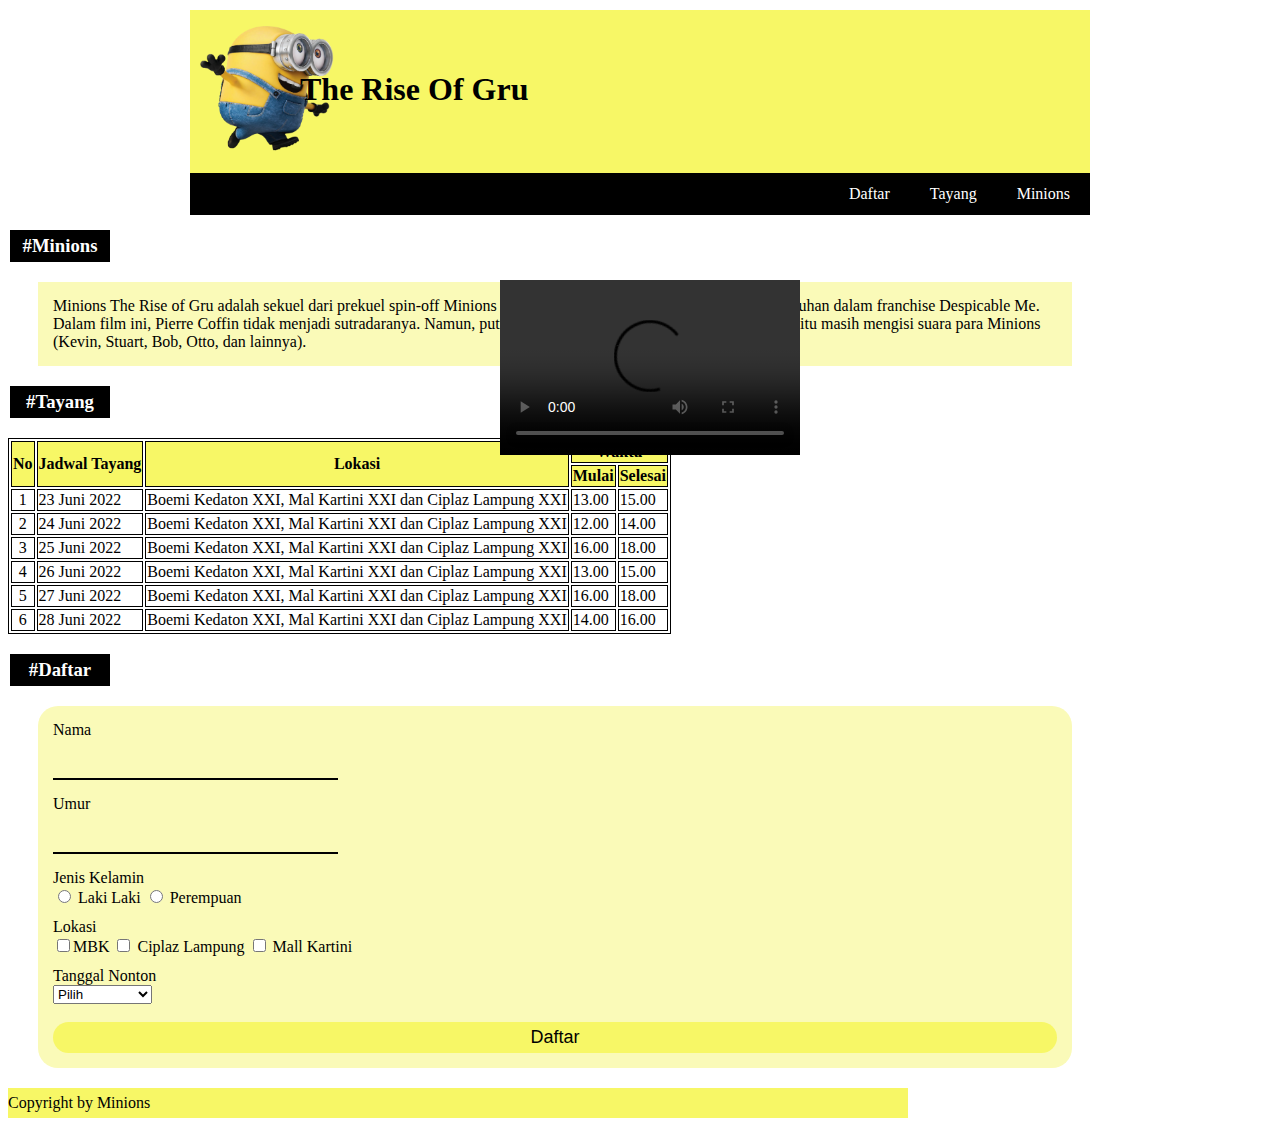
==== Minggu 2/index.html @ 7ec44a34 "Add files via upload" ====
<!DOCTYPE html>
<html lang="en">
  <head>
    <meta charset="UTF-8" />
    <meta name="viewport" content="width=device-width, initial-scale=1.0" />
    <meta http-equiv="X-UA-Compatible" content="ie=edge" />
    <title>Static Template</title>

    <style>
      .bg_atas header {
        background-color: #f7f766;
        height: 200px;
        width: 900px;
        margin: 10px auto;
      }
      .logo img {
        width: 150px;
        height: 150px;
        float: center;
        margin: 2px;
        clear: both;
      }
      .logo h1 {
        position: absolute;
        top: 50px;
        left: 300px;
      }

      nav {
        float: left;
        background-color: black;
        margin: 5px 0 0 0;
        clear: both;
      }
      nav ul {
        list-style: none;
        margin: 2px auto;
        width: 900px;
        padding: 0;
      }
      nav ul li {
        float: right;
      }
      nav ul a {
        text-decoration: none;
        color: white;
        padding: 10px 20px;
        height: 20px;
        display: block;
      }
      nav ul a:hover {
        /* untuk pewarnaan tulisan didalam tag a saat di klik */
        color: black;
        background-color: #f7f766;
      }

      h3 {
        background-color: black;
        color: white;
        width: 90px;
        margin: 20px 2px;
        padding: 5px;
        text-align: center;
      }

      .tentang p {
        background-color: #fafab8;
        margin: 20px 200px 20px 30px;
        padding: 15px;
      }

      .tentang video {
        position: absolute;
        top: 280px;
        left: 500px;
      }

      table,
      th,
      td {
        border: 1px solid;
      }

      .pengalaman table thead tr {
        background-color: #f7f766;
      }

      form {
        background-color: #fafab8;
        margin: 20px 200px 20px 30px;
        padding: 15px;
        border-radius: 20px;
      }

      .Daftar form input {
        padding: 8px 10px;
        margin-bottom: 15px;
        border: none;
        background-color: transparent;
        border-bottom: 2px solid black;
        color: black;
        font-size: 20px;
      }
      .Daftar form button {
        width: 100%;
        padding: 5px 0;
        border: none;
        background-color: #f7f766;
        font-size: 18px;
        color: black;
        border-radius: 20px;
      }

      .footer {
        width: 900px;
        height: 30px;
        line-height: 30px;
        background: #f7f766;
        color: black;
      }
    </style>
  </head>
  <body>
    <div class="bg_atas">
      <header>
        <div class="logo">
          <img src="minions.png" alt="minions" />
          <h1>The Rise Of Gru</h1>
        </div>
        <nav>
          <ul>
            <li><a href="#">Minions</a></li>
            <li><a href="#">Tayang</a></li>
            <li><a href="#">Daftar</a></li>
          </ul>
        </nav>
      </header>
    </div>

    <main>
      <div class="tentang">
        <h3>#Minions</h3>
        <p>
          Minions The Rise of Gru adalah sekuel dari prekuel spin-off Minions
          (2015) dan menjadi film kelima secara keseluruhan dalam franchise
          Despicable Me. Dalam film ini, Pierre Coffin tidak menjadi
          sutradaranya. Namun, putra sastrawan dan novelis Nh. Dini (almarhum)
          itu masih mengisi suara para Minions (Kevin, Stuart, Bob, Otto, dan
          lainnya).
        </p>

        <video controls width="300" height="175">
          <source src="minions.mp4" type="video/mp4" />
        </video>
      </div>

      <div class="pengalaman">
        <h3>#Tayang</h3>
        <table>
          <thead>
            <tr>
              <th rowspan="2">No</th>
              <th rowspan="2">Jadwal Tayang</th>
              <th rowspan="2">Lokasi</th>
              <th colspan="2">Waktu</th>
            </tr>

            <tr>
              <th>Mulai</th>
              <th>Selesai</th>
            </tr>
          </thead>

          <tbody>
            <tr>
              <td style="text-align: center;">1</td>
              <td>23 Juni 2022</td>
              <td>
                Boemi Kedaton XXI, Mal Kartini XXI dan Ciplaz Lampung XXI
              </td>
              <td>13.00</td>
              <td>15.00</td>
            </tr>

            <tr>
              <td style="text-align: center;">2</td>
              <td>24 Juni 2022</td>
              <td>
                Boemi Kedaton XXI, Mal Kartini XXI dan Ciplaz Lampung XXI
              </td>
              <td>12.00</td>
              <td>14.00</td>
            </tr>

            <tr>
              <td style="text-align: center;">3</td>
              <td>25 Juni 2022</td>
              <td>
                Boemi Kedaton XXI, Mal Kartini XXI dan Ciplaz Lampung XXI
              </td>
              <td>16.00</td>
              <td>18.00</td>
            </tr>

            <tr>
              <td style="text-align: center;">4</td>
              <td>26 Juni 2022</td>
              <td>
                Boemi Kedaton XXI, Mal Kartini XXI dan Ciplaz Lampung XXI
              </td>
              <td>13.00</td>
              <td>15.00</td>
            </tr>

            <tr>
              <td style="text-align: center;">5</td>
              <td>27 Juni 2022</td>
              <td>
                Boemi Kedaton XXI, Mal Kartini XXI dan Ciplaz Lampung XXI
              </td>
              <td>16.00</td>
              <td>18.00</td>
            </tr>

            <tr>
              <td style="text-align: center;">6</td>
              <td>28 Juni 2022</td>
              <td>
                Boemi Kedaton XXI, Mal Kartini XXI dan Ciplaz Lampung XXI
              </td>
              <td>14.00</td>
              <td>16.00</td>
            </tr>
          </tbody>
        </table>
      </div>

      <div class="Daftar">
        <h3>#Daftar</h3>
        <form action="#">
          <label>Nama</label> <br />
          <input type="text" /> <br />

          <label>Umur</label> <br />
          <input type="text" /> <br />

          <label>Jenis Kelamin</label> <br />
          <input type="radio" /> Laki Laki <input type="radio" /> Perempuan
          <br />

          <label>Lokasi</label> <br />
          <input type="checkbox" />MBK <input type="checkbox" /> Ciplaz Lampung
          <input type="checkbox" /> Mall Kartini <br />

          <label>Tanggal Nonton</label> <br />
          <select>
            <option>Pilih</option>
            <option>23 Juni 2022</option>
            <option>24 Juni 2022</option>
            <option>25 Juni 2022</option>
            <option>26 Juni 2022</option>
            <option>27 Juni 2022</option>
            <option>28 Juni 2022</option>
          </select>
          <br />
          <br />

          <button>Daftar</button>
        </form>
      </div>

      <div class="footer">
        Copyright by Minions
      </div>
    </main>
  </body>
</html>
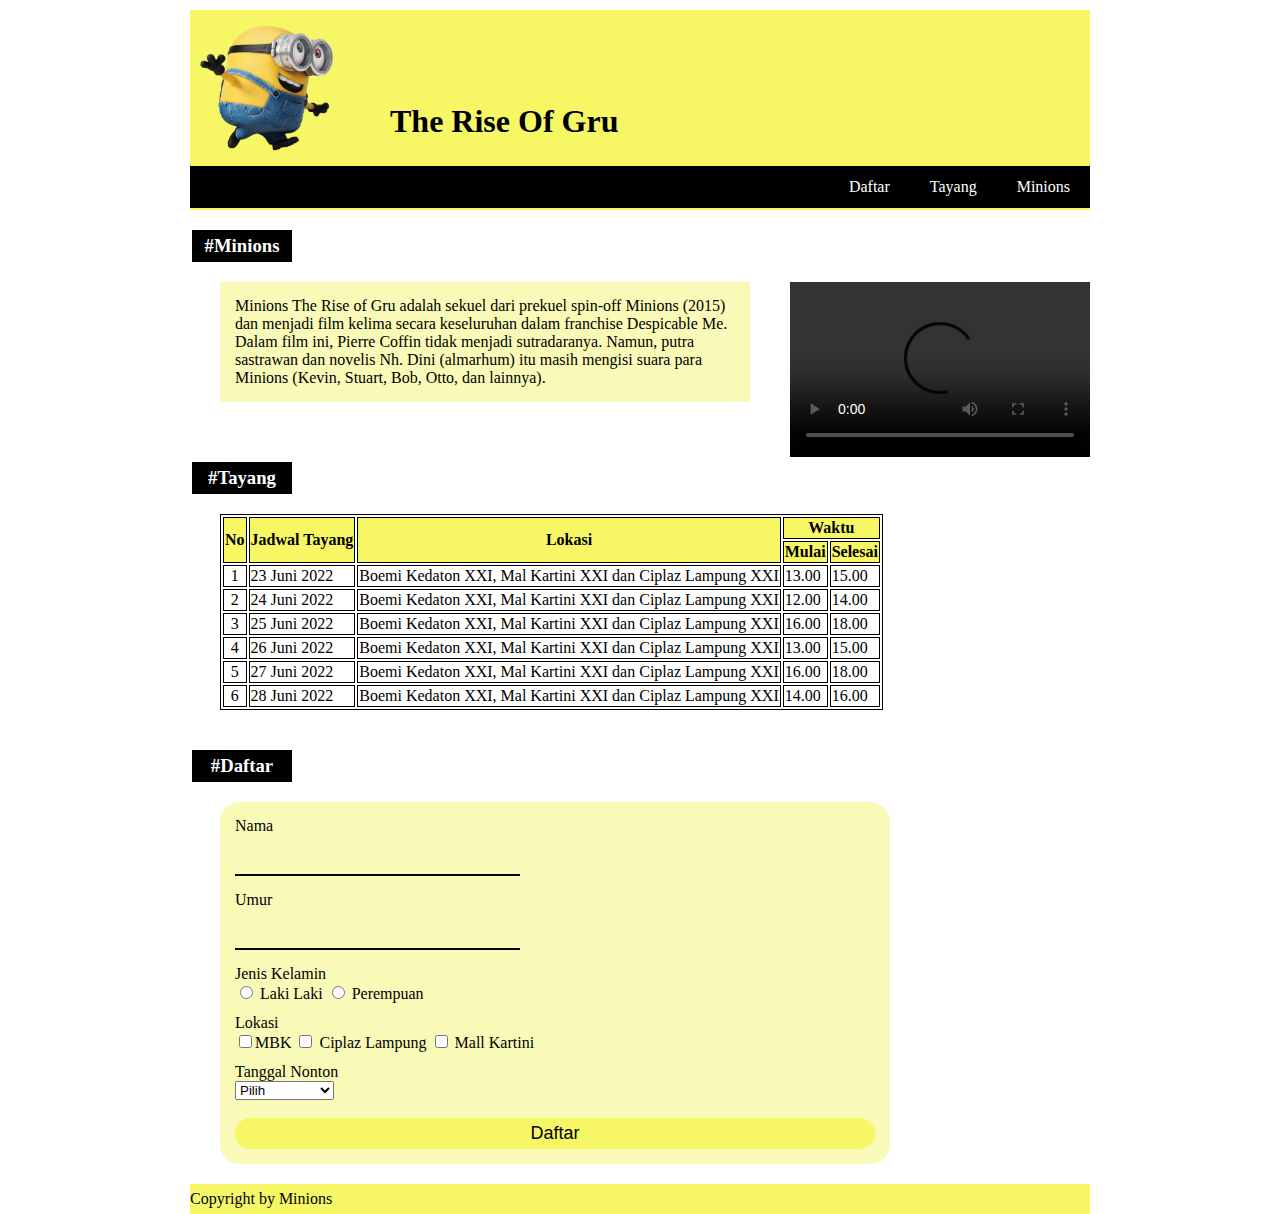
==== commit ba45b730: "Update index.html" ====
--- a/Minggu 2/index.html
+++ b/Minggu 2/index.html
@@ -7,11 +7,17 @@
     <title>Static Template</title>
 
     <style>
-      .bg_atas header {
-        background-color: #f7f766;
+      .container {
+        width: 900px;
+        margin: 10px auto;
         height: 200px;
-        width: 900px;
-        margin: 10px auto;
+      }
+
+      .container header {
+        background-color: #f7f766;
+        height: 200px;
+        width: 900px;
+        margin: 2px auto;
       }
       .logo img {
         width: 150px;
@@ -21,9 +27,9 @@
         clear: both;
       }
       .logo h1 {
-        position: absolute;
-        top: 50px;
-        left: 300px;
+        float: center;
+        margin-top: -65px;
+        margin-left: 200px;
       }
 
       nav {
@@ -63,25 +69,30 @@
         text-align: center;
       }
 
-      .tentang p {
+      .Minions p {
         background-color: #fafab8;
-        margin: 20px 200px 20px 30px;
+        margin: 20px 340px 10px 30px;
         padding: 15px;
       }
 
-      .tentang video {
-        position: absolute;
-        top: 280px;
-        left: 500px;
+      .Minions video {
+        margin-top: -130px;
+        float: right;
+      }
+
+      .Tayang {
+        padding-top: 30px;
+        padding-bottom: 20px;
       }
 
       table,
       th,
       td {
         border: 1px solid;
-      }
-
-      .pengalaman table thead tr {
+        margin-left: 30px;
+      }
+
+      .Tayang table thead tr {
         background-color: #f7f766;
       }
 
@@ -121,7 +132,7 @@
     </style>
   </head>
   <body>
-    <div class="bg_atas">
+    <div class="container">
       <header>
         <div class="logo">
           <img src="minions.png" alt="minions" />
@@ -135,143 +146,143 @@
           </ul>
         </nav>
       </header>
+
+      <main>
+        <div class="Minions">
+          <h3>#Minions</h3>
+          <p>
+            Minions The Rise of Gru adalah sekuel dari prekuel spin-off Minions
+            (2015) dan menjadi film kelima secara keseluruhan dalam franchise
+            Despicable Me. Dalam film ini, Pierre Coffin tidak menjadi
+            sutradaranya. Namun, putra sastrawan dan novelis Nh. Dini (almarhum)
+            itu masih mengisi suara para Minions (Kevin, Stuart, Bob, Otto, dan
+            lainnya).
+          </p>
+
+          <video controls width="300" height="175">
+            <source src="minions.mp4" type="video/mp4" />
+          </video>
+        </div>
+
+        <div class="Tayang">
+          <h3>#Tayang</h3>
+          <table>
+            <thead>
+              <tr>
+                <th rowspan="2">No</th>
+                <th rowspan="2">Jadwal Tayang</th>
+                <th rowspan="2">Lokasi</th>
+                <th colspan="2">Waktu</th>
+              </tr>
+
+              <tr>
+                <th>Mulai</th>
+                <th>Selesai</th>
+              </tr>
+            </thead>
+
+            <tbody>
+              <tr>
+                <td style="text-align: center;">1</td>
+                <td>23 Juni 2022</td>
+                <td>
+                  Boemi Kedaton XXI, Mal Kartini XXI dan Ciplaz Lampung XXI
+                </td>
+                <td>13.00</td>
+                <td>15.00</td>
+              </tr>
+
+              <tr>
+                <td style="text-align: center;">2</td>
+                <td>24 Juni 2022</td>
+                <td>
+                  Boemi Kedaton XXI, Mal Kartini XXI dan Ciplaz Lampung XXI
+                </td>
+                <td>12.00</td>
+                <td>14.00</td>
+              </tr>
+
+              <tr>
+                <td style="text-align: center;">3</td>
+                <td>25 Juni 2022</td>
+                <td>
+                  Boemi Kedaton XXI, Mal Kartini XXI dan Ciplaz Lampung XXI
+                </td>
+                <td>16.00</td>
+                <td>18.00</td>
+              </tr>
+
+              <tr>
+                <td style="text-align: center;">4</td>
+                <td>26 Juni 2022</td>
+                <td>
+                  Boemi Kedaton XXI, Mal Kartini XXI dan Ciplaz Lampung XXI
+                </td>
+                <td>13.00</td>
+                <td>15.00</td>
+              </tr>
+
+              <tr>
+                <td style="text-align: center;">5</td>
+                <td>27 Juni 2022</td>
+                <td>
+                  Boemi Kedaton XXI, Mal Kartini XXI dan Ciplaz Lampung XXI
+                </td>
+                <td>16.00</td>
+                <td>18.00</td>
+              </tr>
+
+              <tr>
+                <td style="text-align: center;">6</td>
+                <td>28 Juni 2022</td>
+                <td>
+                  Boemi Kedaton XXI, Mal Kartini XXI dan Ciplaz Lampung XXI
+                </td>
+                <td>14.00</td>
+                <td>16.00</td>
+              </tr>
+            </tbody>
+          </table>
+        </div>
+
+        <div class="Daftar">
+          <h3>#Daftar</h3>
+          <form action="#">
+            <label>Nama</label> <br />
+            <input type="text" /> <br />
+
+            <label>Umur</label> <br />
+            <input type="text" /> <br />
+
+            <label>Jenis Kelamin</label> <br />
+            <input type="radio" /> Laki Laki <input type="radio" /> Perempuan
+            <br />
+
+            <label>Lokasi</label> <br />
+            <input type="checkbox" />MBK <input type="checkbox" /> Ciplaz
+            Lampung <input type="checkbox" /> Mall Kartini <br />
+
+            <label>Tanggal Nonton</label> <br />
+            <select>
+              <option>Pilih</option>
+              <option>23 Juni 2022</option>
+              <option>24 Juni 2022</option>
+              <option>25 Juni 2022</option>
+              <option>26 Juni 2022</option>
+              <option>27 Juni 2022</option>
+              <option>28 Juni 2022</option>
+            </select>
+            <br />
+            <br />
+
+            <button>Daftar</button>
+          </form>
+        </div>
+
+        <div class="footer">
+          Copyright by Minions
+        </div>
+      </main>
     </div>
-
-    <main>
-      <div class="tentang">
-        <h3>#Minions</h3>
-        <p>
-          Minions The Rise of Gru adalah sekuel dari prekuel spin-off Minions
-          (2015) dan menjadi film kelima secara keseluruhan dalam franchise
-          Despicable Me. Dalam film ini, Pierre Coffin tidak menjadi
-          sutradaranya. Namun, putra sastrawan dan novelis Nh. Dini (almarhum)
-          itu masih mengisi suara para Minions (Kevin, Stuart, Bob, Otto, dan
-          lainnya).
-        </p>
-
-        <video controls width="300" height="175">
-          <source src="minions.mp4" type="video/mp4" />
-        </video>
-      </div>
-
-      <div class="pengalaman">
-        <h3>#Tayang</h3>
-        <table>
-          <thead>
-            <tr>
-              <th rowspan="2">No</th>
-              <th rowspan="2">Jadwal Tayang</th>
-              <th rowspan="2">Lokasi</th>
-              <th colspan="2">Waktu</th>
-            </tr>
-
-            <tr>
-              <th>Mulai</th>
-              <th>Selesai</th>
-            </tr>
-          </thead>
-
-          <tbody>
-            <tr>
-              <td style="text-align: center;">1</td>
-              <td>23 Juni 2022</td>
-              <td>
-                Boemi Kedaton XXI, Mal Kartini XXI dan Ciplaz Lampung XXI
-              </td>
-              <td>13.00</td>
-              <td>15.00</td>
-            </tr>
-
-            <tr>
-              <td style="text-align: center;">2</td>
-              <td>24 Juni 2022</td>
-              <td>
-                Boemi Kedaton XXI, Mal Kartini XXI dan Ciplaz Lampung XXI
-              </td>
-              <td>12.00</td>
-              <td>14.00</td>
-            </tr>
-
-            <tr>
-              <td style="text-align: center;">3</td>
-              <td>25 Juni 2022</td>
-              <td>
-                Boemi Kedaton XXI, Mal Kartini XXI dan Ciplaz Lampung XXI
-              </td>
-              <td>16.00</td>
-              <td>18.00</td>
-            </tr>
-
-            <tr>
-              <td style="text-align: center;">4</td>
-              <td>26 Juni 2022</td>
-              <td>
-                Boemi Kedaton XXI, Mal Kartini XXI dan Ciplaz Lampung XXI
-              </td>
-              <td>13.00</td>
-              <td>15.00</td>
-            </tr>
-
-            <tr>
-              <td style="text-align: center;">5</td>
-              <td>27 Juni 2022</td>
-              <td>
-                Boemi Kedaton XXI, Mal Kartini XXI dan Ciplaz Lampung XXI
-              </td>
-              <td>16.00</td>
-              <td>18.00</td>
-            </tr>
-
-            <tr>
-              <td style="text-align: center;">6</td>
-              <td>28 Juni 2022</td>
-              <td>
-                Boemi Kedaton XXI, Mal Kartini XXI dan Ciplaz Lampung XXI
-              </td>
-              <td>14.00</td>
-              <td>16.00</td>
-            </tr>
-          </tbody>
-        </table>
-      </div>
-
-      <div class="Daftar">
-        <h3>#Daftar</h3>
-        <form action="#">
-          <label>Nama</label> <br />
-          <input type="text" /> <br />
-
-          <label>Umur</label> <br />
-          <input type="text" /> <br />
-
-          <label>Jenis Kelamin</label> <br />
-          <input type="radio" /> Laki Laki <input type="radio" /> Perempuan
-          <br />
-
-          <label>Lokasi</label> <br />
-          <input type="checkbox" />MBK <input type="checkbox" /> Ciplaz Lampung
-          <input type="checkbox" /> Mall Kartini <br />
-
-          <label>Tanggal Nonton</label> <br />
-          <select>
-            <option>Pilih</option>
-            <option>23 Juni 2022</option>
-            <option>24 Juni 2022</option>
-            <option>25 Juni 2022</option>
-            <option>26 Juni 2022</option>
-            <option>27 Juni 2022</option>
-            <option>28 Juni 2022</option>
-          </select>
-          <br />
-          <br />
-
-          <button>Daftar</button>
-        </form>
-      </div>
-
-      <div class="footer">
-        Copyright by Minions
-      </div>
-    </main>
   </body>
 </html>
